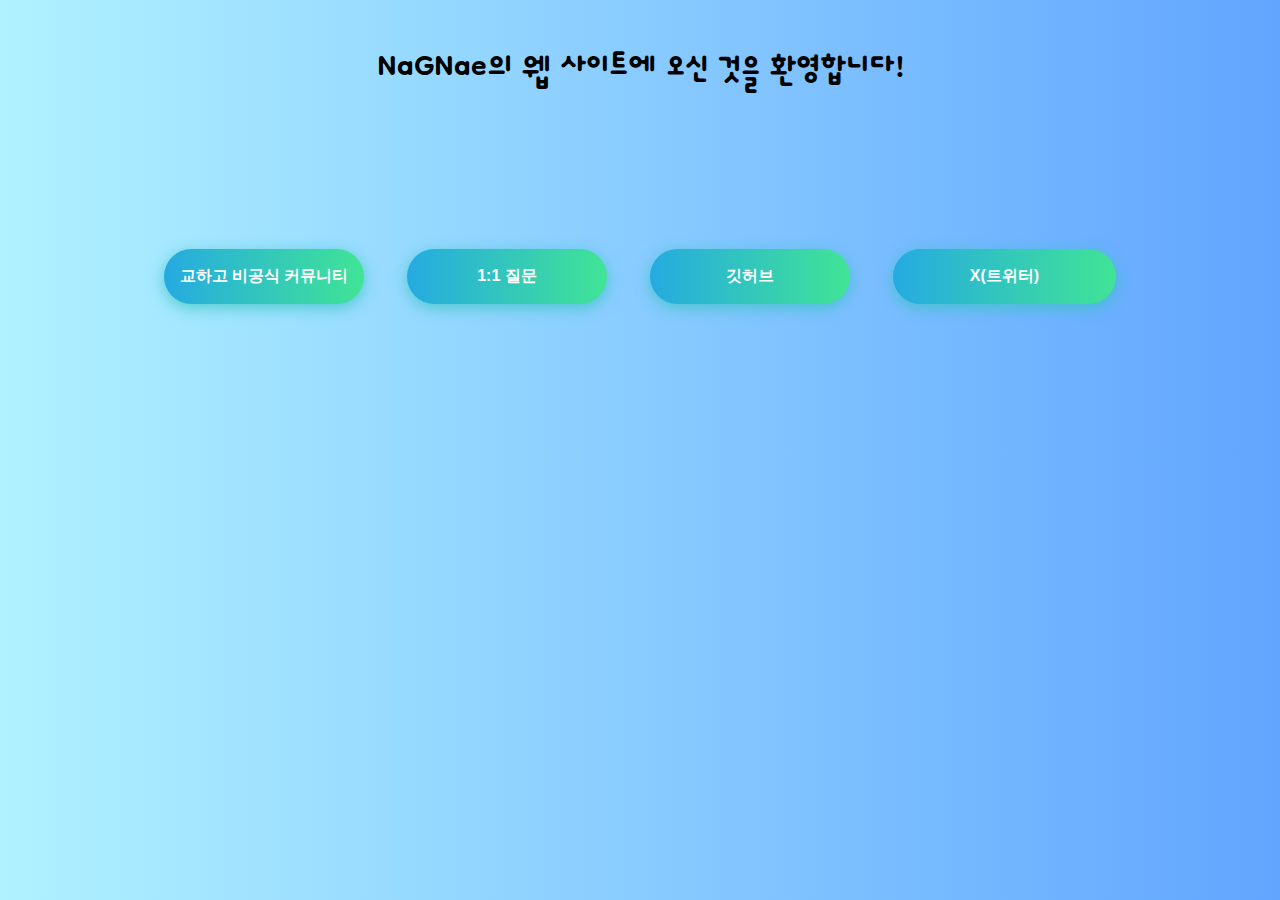
==== index.html @ ff537084 "add github / twitter" ====
<!DOCTYPE html>
<html lang="ko">
<head>
    <meta charset="UTF-8">
    <meta http-equiv="X-UA-Compatible" content="IE=edge">
    <meta name="viewport" content="width=device-width, initial-scale=1.0">
    <title>NaGNae's Website</title>
    <link rel="stylesheet" href="index.css" />
    <link rel="preconnect" href="https://fonts.googleapis.com">
    <link rel="preconnect" href="https://fonts.gstatic.com" crossorigin>
    <link href="https://fonts.googleapis.com/css2?family=Dongle&display=swap" rel="stylesheet">
</head>

<body>
    <h2 class="title">
        NaGNae의 웹 사이트에 오신 것을 환영합니다!
    </h2>
    
    <div class="button">
        <a href="https://gyohahub.netlify.app/">
            <input type="button" class="btn-hover" value="교하고 비공식 커뮤니티" />
        </a>

        <a href="https://asked.kr/haeengin" target="_blank">
            <input type="button" class="btn-hover" value="1:1 질문" />
        </a>

        <a href="https://github.com/HaeengIn" target="_blank">
            <input type="button" class="btn-hover" value="깃허브" />
        </a>

        <a href="https://x.com/HaeengIn" target="_blank">
            <input type="butoon" class="btn-hover" value="X(트위터)">
        </a>
    </div>

</body>

</html>
---- index.css ----
a {
    text-decoration-line: none;
}

html {
    background-image: linear-gradient(to right, #b0f2ff, #61a5ff);
    font-family: "Dongle", sans-serif;
    font-weight: 400;
    font-style: normal;
    text-decoration-line: none;
    font-family: "Dongle", sans-serif;
    font-weight: 400;
    font-style: normal;
}

* {
    -webkit-box-sizing: border-box;
    -moz-box-sizing: border-box;
    box-sizing: border-box;
}

.button {
    margin: 10%;
    text-align: center;
    text-decoration-line: none;
}

.btn-hover {
    min-width: 200px;
    font-size: 16px;
    font-weight: 600;
    color: #fff;
    cursor: pointer;
    margin: 20px;
    height: 55px;
    text-align: center;
    border: none;
    border-radius: 10px;
    
    background-size: 300% 100%;
    border-radius: 50px;
    -moz-transition: all .4s ease-in-out;
    -o-transition: all .4s ease-in-out;
    -webkit-transition: all .4s ease-in-out;
    transition: all .4s ease-in-out;

    -webkit-appearance: none;
    -moz-appearance: none;
    appearance: none;
}

.btn-hover:hover {
    background-position: 100% 0;
    -moz-transition: all .4s ease-in-out;
    -o-transition: all .4s ease-in-out;
    -webkit-transition: all .4s ease-in-out;
    transition: all .4s ease-in-out;
}

.btn-hover:focus {
    outline: none;
}

.btn-hover {
    background-image: linear-gradient(to right, #25aae1, #40e495, #30dd8a, #2bb673);
    box-shadow: 0 4px 15px 0 rgba(49, 196, 190, 0.75);
}

.title {
    text-align: center;
    font-size: 45px;
}
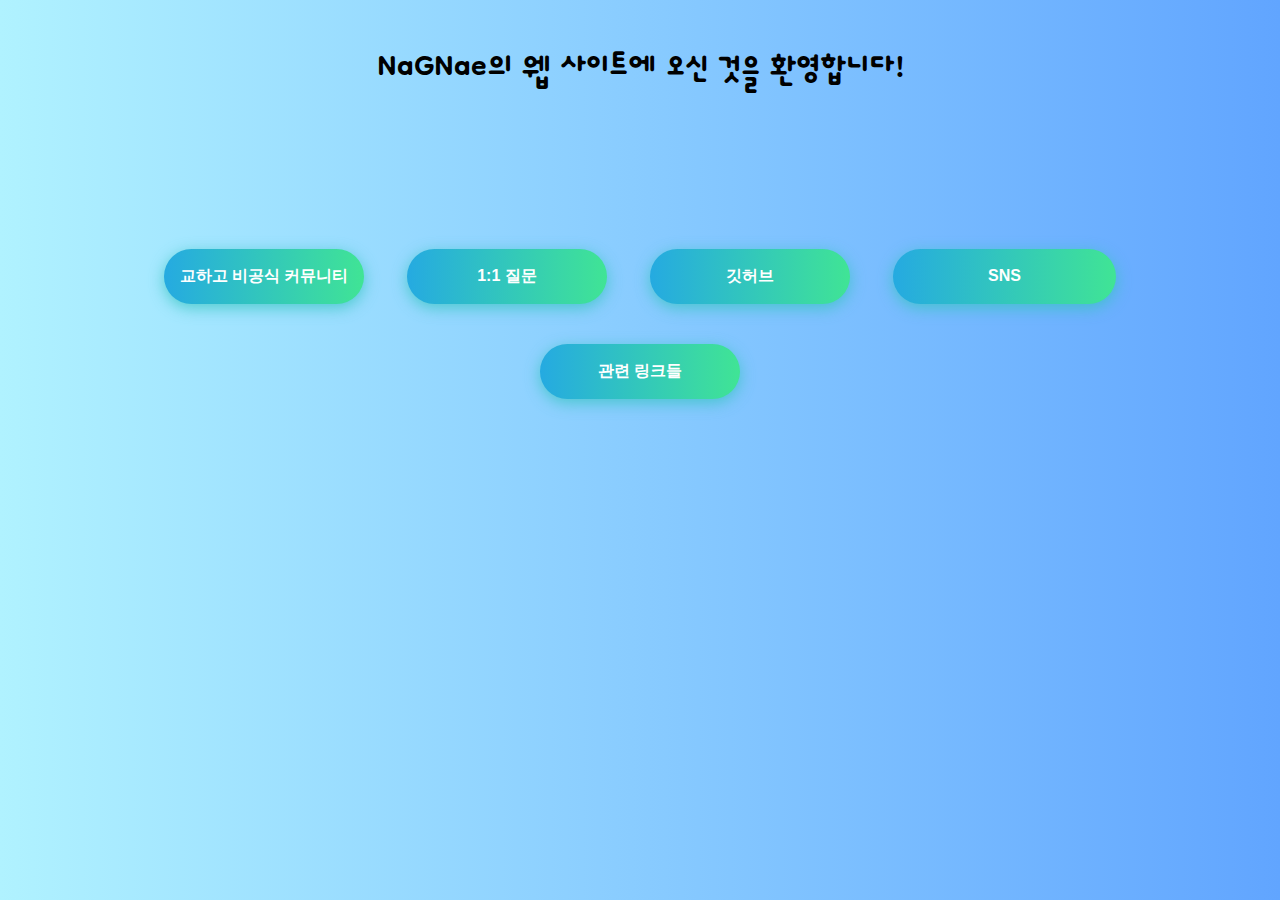
==== commit bde19a01: "add other.html / sns.html / del emoticon" ====
--- a/index.html
+++ b/index.html
@@ -29,8 +29,12 @@
             <input type="button" class="btn-hover" value="깃허브" />
         </a>
 
-        <a href="https://x.com/HaeengIn" target="_blank">
-            <input type="butoon" class="btn-hover" value="X(트위터)">
+        <a href="sns.html">
+            <input type="butoon" class="btn-hover" value="SNS">
+        </a>
+
+        <a href="others.html">
+            <input type="button" class="btn-hover" value="관련 링크들">
         </a>
     </div>
 
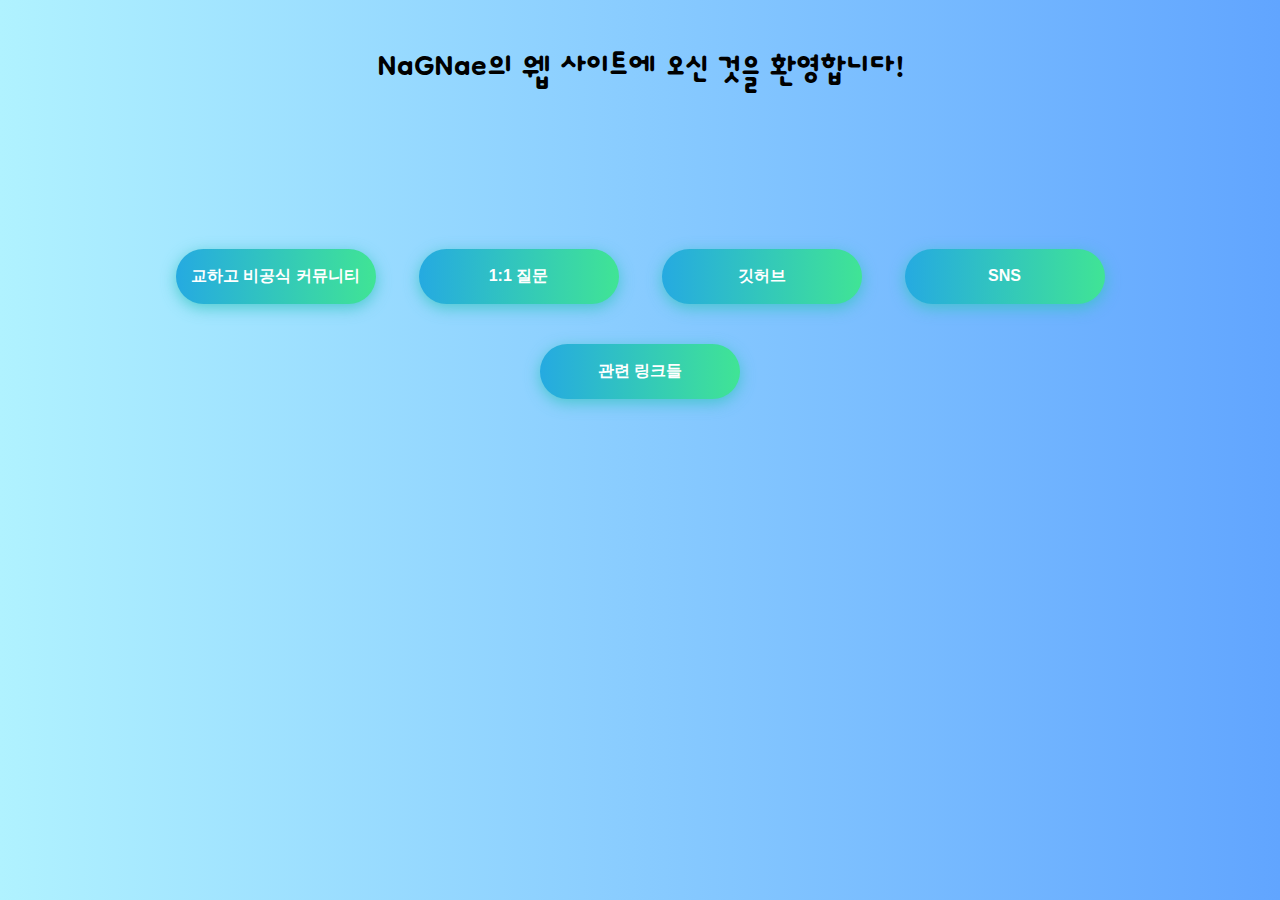
==== commit a33879cf: "fix button error" ====
--- a/index.html
+++ b/index.html
@@ -30,9 +30,9 @@
         </a>
 
         <a href="sns.html">
-            <input type="butoon" class="btn-hover" value="SNS">
+            <input type="button" class="btn-hover" value="SNS">
         </a>
-
+        
         <a href="others.html">
             <input type="button" class="btn-hover" value="관련 링크들">
         </a>
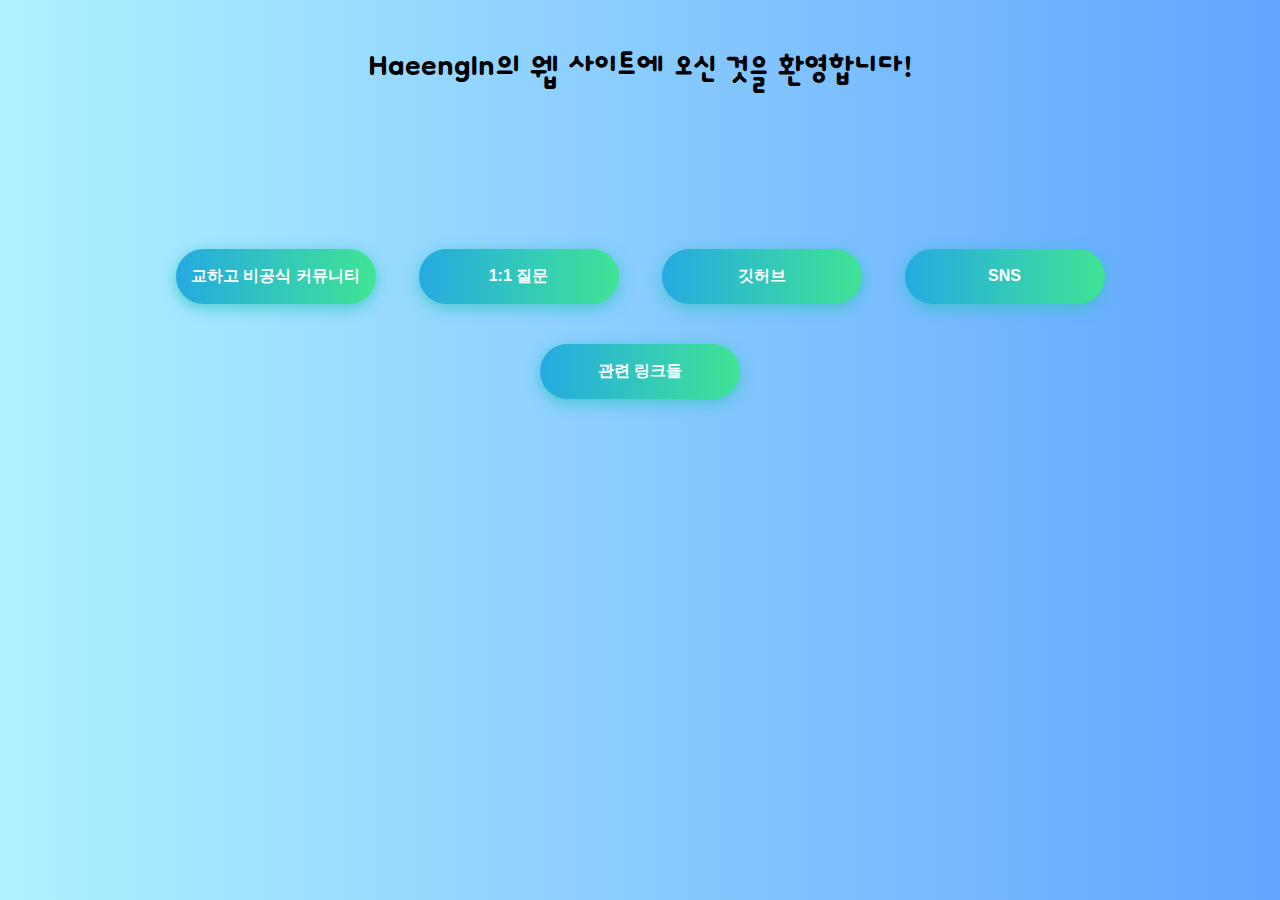
==== commit efa10d7f: "change title" ====
--- a/index.html
+++ b/index.html
@@ -1,19 +1,19 @@
-<!DOCTYPE html>
-<html lang="ko">
-<head>
-    <meta charset="UTF-8">
-    <meta http-equiv="X-UA-Compatible" content="IE=edge">
-    <meta name="viewport" content="width=device-width, initial-scale=1.0">
-    <title>NaGNae's Website</title>
+<!DOCTYPE html>
+<html lang="ko">
+<head>
+    <meta charset="UTF-8">
+    <meta http-equiv="X-UA-Compatible" content="IE=edge">
+    <meta name="viewport" content="width=device-width, initial-scale=1.0">
+    <title>HaeengIn's Website</title>
     <link rel="stylesheet" href="index.css" />
     <link rel="preconnect" href="https://fonts.googleapis.com">
     <link rel="preconnect" href="https://fonts.gstatic.com" crossorigin>
-    <link href="https://fonts.googleapis.com/css2?family=Dongle&display=swap" rel="stylesheet">
-</head>
+    <link href="https://fonts.googleapis.com/css2?family=Dongle&display=swap" rel="stylesheet">
+</head>
 
 <body>
     <h2 class="title">
-        NaGNae의 웹 사이트에 오신 것을 환영합니다!
+        HaeengIn의 웹 사이트에 오신 것을 환영합니다!
     </h2>
     
     <div class="button">
@@ -37,7 +37,7 @@
             <input type="button" class="btn-hover" value="관련 링크들">
         </a>
     </div>
-
-</body>
-
+
+</body>
+
 </html>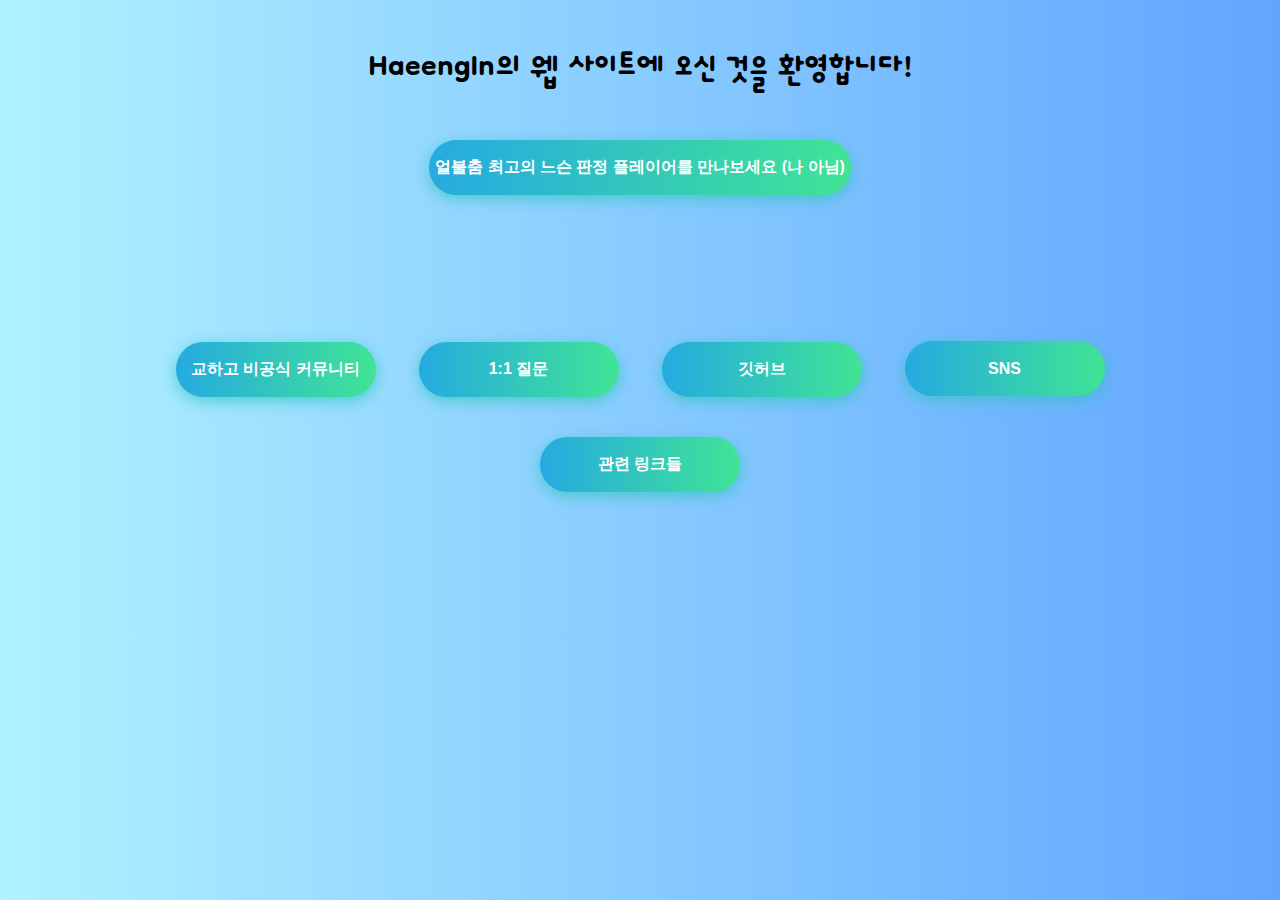
==== commit 35a7d253: "add advertisement" ====
--- a/index.html
+++ b/index.html
@@ -15,6 +15,9 @@
     <h2 class="title">
         HaeengIn의 웹 사이트에 오신 것을 환영합니다!
     </h2>
+    <a href="https://www.youtube.com/@Iamcat1011/" target="_blank">
+            <input type="button" class="ad" value="얼불춤 최고의 느슨 판정 플레이어를 만나보세요 (나 아님)"
+    </a>
     
     <div class="button">
         <a href="https://gyohahub.netlify.app/">
--- a/index.css
+++ b/index.css
@@ -1,7 +1,3 @@
-a {
-    text-decoration-line: none;
-}
-
 html {
     background-image: linear-gradient(to right, #b0f2ff, #61a5ff);
     font-family: "Dongle", sans-serif;
@@ -19,10 +15,13 @@
     box-sizing: border-box;
 }
 
+a {
+    text-decoration-line: none;
+}
+
 .button {
     margin: 10%;
     text-align: center;
-    text-decoration-line: none;
 }
 
 .btn-hover {
@@ -69,4 +68,43 @@
 .title {
     text-align: center;
     font-size: 45px;
+}
+
+.ad {
+    margin: auto;
+    display: block;
+    text-align: center;
+    font-size: 20px;
+    border: none;
+    min-width: 200px;
+    height: 55px;
+    font-size: 16px;
+    font-weight: 600;
+    color: #fff;
+
+    background-image: linear-gradient(to right, #25aae1, #40e495, #30dd8a, #2bb673);
+    box-shadow: 0 4px 15px 0 rgba(49, 196, 190, 0.75);
+
+    background-size: 300% 100%;
+    border-radius: 50px;
+    -moz-transition: all .4s ease-in-out;
+    -o-transition: all .4s ease-in-out;
+    -webkit-transition: all .4s ease-in-out;
+    transition: all .4s ease-in-out;
+
+    -webkit-appearance: none;
+    -moz-appearance: none;
+    appearance: none;
+}
+
+.ad:hover {
+    background-position: 100% 0;
+    -moz-transition: all .4s ease-in-out;
+    -o-transition: all .4s ease-in-out;
+    -webkit-transition: all .4s ease-in-out;
+    transition: all .4s ease-in-out;
+}
+
+.ad:focus {
+    outline: none;
 }